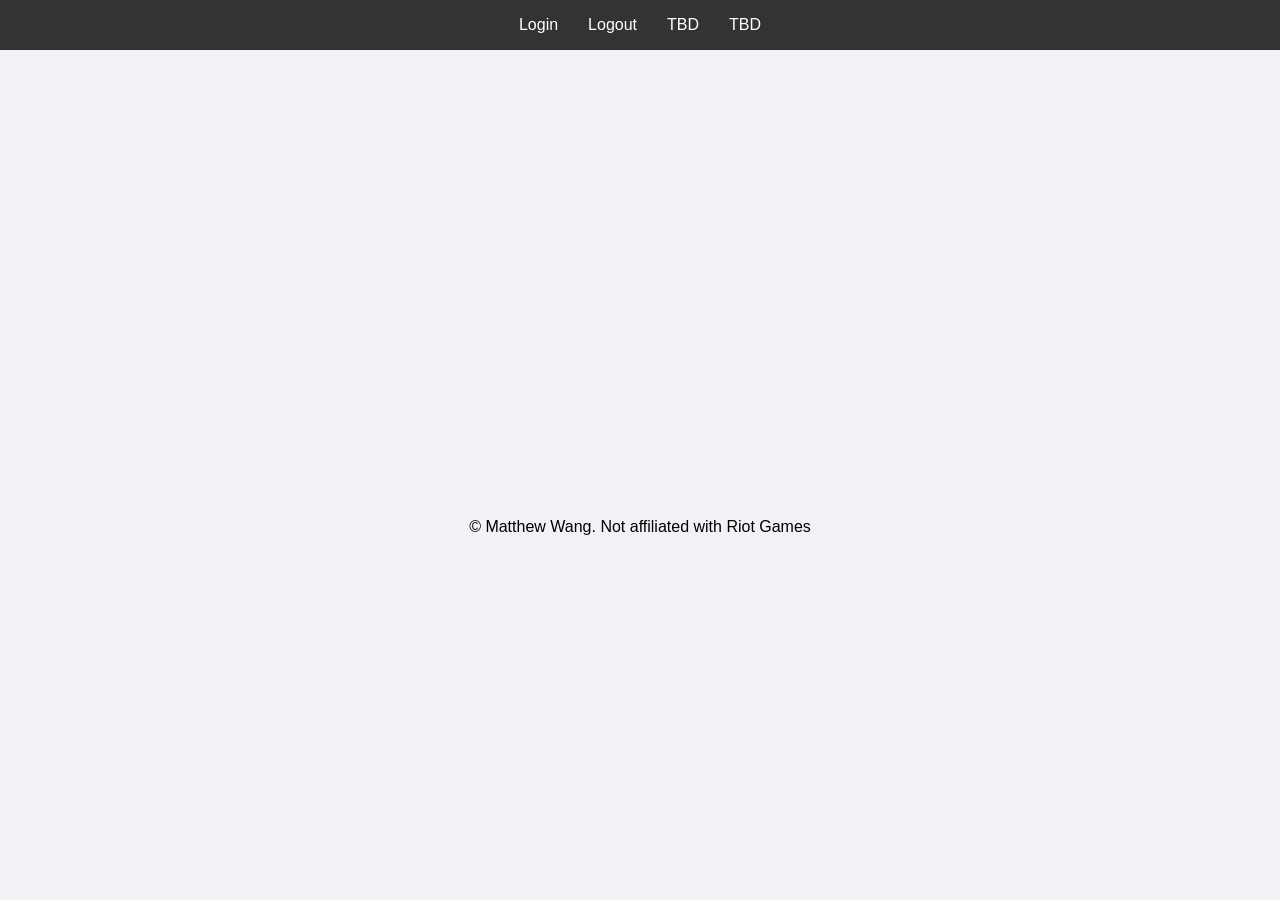
==== home2.html @ 46015d0f "login redirect, logout function" ====
<!DOCTYPE html>
<link rel="stylesheet" href="style.css">
<html lang="en">
<!--    
<head>
    <meta charset="UTF-8">
    <meta name="viewport" content="width=device-width, initial-scale=1.0">
    <title>My Home Page</title>
    <style>
        body { font-family: Arial, sans-serif; margin: 0; line-height: 1.6; }
        header { background: #333; color: #fff; padding: 1rem; text-align: center; }
        nav { display: flex; justify-content: center; background: #444; padding: 0.5rem; }
        nav a { color: white; margin: 0 15px; text-decoration: none; }
        .hero { padding: 50px; text-align: center; background: #f4f4f4; }
        .container { padding: 20px; max-width: 800px; margin: auto; }
        footer { background: #333; color: #fff; text-align: center; padding: 10px; position: fixed; bottom: 0; width: 100%; }
    </style>
</head>
<body>
-->

<!--
<header>
    <h1>This will be a very creative name in the future :^)</h1>
</header>
-->
<nav>
    <a href="login.html">Login</a>
    <a href="Logout.php">Logout</a>
    <a href="#">TBD</a>
    <a href="#">TBD</a>
</nav>
<!--
<section class="hero">
    <h2>Discover Amazing Content</h2>
    <p>This is a simple landing page built with pure HTML and CSS.</p>
    <button onclick="alert('Hello!')">Get Started</button>
</section>
-->


<section class="hero">
    <video autoplay muted loop playsinline class="hero-video">
        <source src="https://preview.redd.it/q0dd3k02unqb1.gif?width=1152&format=mp4&s=5fa5cac1069d4f256d69efc1654621c5aa9520a5" type="video/mp4">
        Your browser does not support the video tag.
    </video>
</section>

<!--
<div class="container">
    <h3>About</h3>
    <p>This is going to be a service focused on Riftbound!  Stay Tuned!.</p>
</div>
-->

<footer>
    <p>&copy; Matthew Wang. Not affiliated with Riot Games</p>
</footer>

</body>
</html>
---- style.css ----
/* 1. Global Reset & Typography */
* {
    box-sizing: border-box;
    margin: 0;
    padding: 0;
    font-family: 'Segoe UI', Tahoma, Geneva, Verdana, sans-serif;
}

/* 2. Page Layout */
body {
    background-color: #f0f2f5; /* Clean light gray background */
    display: flex;
    flex-direction: column; /* Allows Nav to stay at top and form to center */
    align-items: center;
    justify-content: center;
    min-height: 100vh;
}

/* 3. Navigation Bar (Refined) */
nav { 
    width: 100%;
    position: absolute;
    top: 0;
    display: flex; 
    justify-content: center; 
    background: #333; 
    padding: 1rem; 
}

nav a { 
    color: white; 
    margin: 0 15px; 
    text-decoration: none; 
    font-weight: 500;
}

nav a:hover {
    color: #D13639;
}

/* 4. The Registration Card */
.container {
    background-color: #ffffff;
    padding: 40px;
    border-radius: 12px;
    box-shadow: 0 10px 25px rgba(0, 0, 0, 0.05);
    width: 90%;
    max-width: 400px;
    margin-top: 60px; /* Space for the absolute nav */
}

h2 {
    text-align: center;
    margin-bottom: 24px;
    color: #222;
    font-size: 1.8rem;
}

/* 5. Form Elements */
input {
    width: 100%;
    padding: 14px 16px;
    margin-bottom: 18px;
    border: 1px solid #e1e1e1;
    border-radius: 8px;
    font-size: 16px;
    background-color: #fafafa;
    transition: all 0.3s ease;
}

input:focus {
    outline: none;
    border-color: #D13639;
    background-color: #fff;
    box-shadow: 0 0 0 3px rgba(0, 123, 255, 0.1);
}

button {
    width: 100%;
    padding: 14px;
    background-color: #D13639;
    color: white;
    border: none;
    border-radius: 8px;
    font-size: 16px;
    font-weight: 600;
    cursor: pointer;
    transition: background-color 0.2s ease, transform 0.1s ease;
}

button:hover {
    filter: brightness(1.2);
}

button:active {
    transform: scale(0.98); /* Slight "press" effect */
}
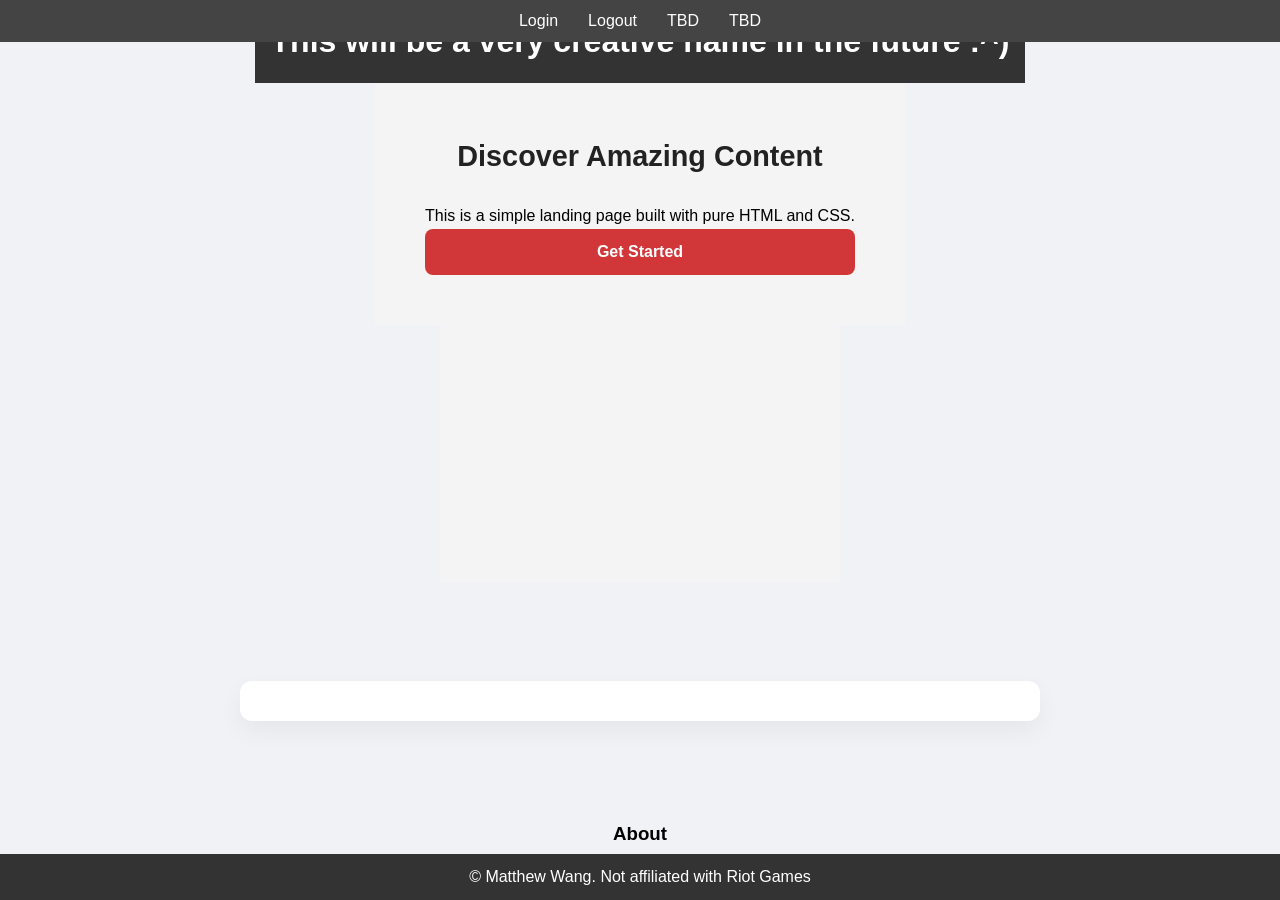
==== commit 8db400e1: "home2 changes" ====
--- a/home2.html
+++ b/home2.html
@@ -1,11 +1,10 @@
 <!DOCTYPE html>
-<link rel="stylesheet" href="style.css">
 <html lang="en">
-<!--    
 <head>
     <meta charset="UTF-8">
     <meta name="viewport" content="width=device-width, initial-scale=1.0">
     <title>My Home Page</title>
+    <link rel="stylesheet" href="style.css">
     <style>
         body { font-family: Arial, sans-serif; margin: 0; line-height: 1.6; }
         header { background: #333; color: #fff; padding: 1rem; text-align: center; }
@@ -17,27 +16,23 @@
     </style>
 </head>
 <body>
--->
 
-<!--
 <header>
     <h1>This will be a very creative name in the future :^)</h1>
 </header>
--->
+
 <nav>
     <a href="login.html">Login</a>
-    <a href="Logout.php">Logout</a>
+    <a href="logout.php">Logout</a>
     <a href="#">TBD</a>
     <a href="#">TBD</a>
 </nav>
-<!--
+
 <section class="hero">
     <h2>Discover Amazing Content</h2>
     <p>This is a simple landing page built with pure HTML and CSS.</p>
     <button onclick="alert('Hello!')">Get Started</button>
 </section>
--->
-
 
 <section class="hero">
     <video autoplay muted loop playsinline class="hero-video">
@@ -46,8 +41,16 @@
     </video>
 </section>
 
-<!--
 <div class="container">
+    <!-- Add your content here -->
+</div>
+
+<footer>
+    <p>&copy; 2023 My Website. All rights reserved.</p>
+</footer>
+
+</body>
+</html>
     <h3>About</h3>
     <p>This is going to be a service focused on Riftbound!  Stay Tuned!.</p>
 </div>
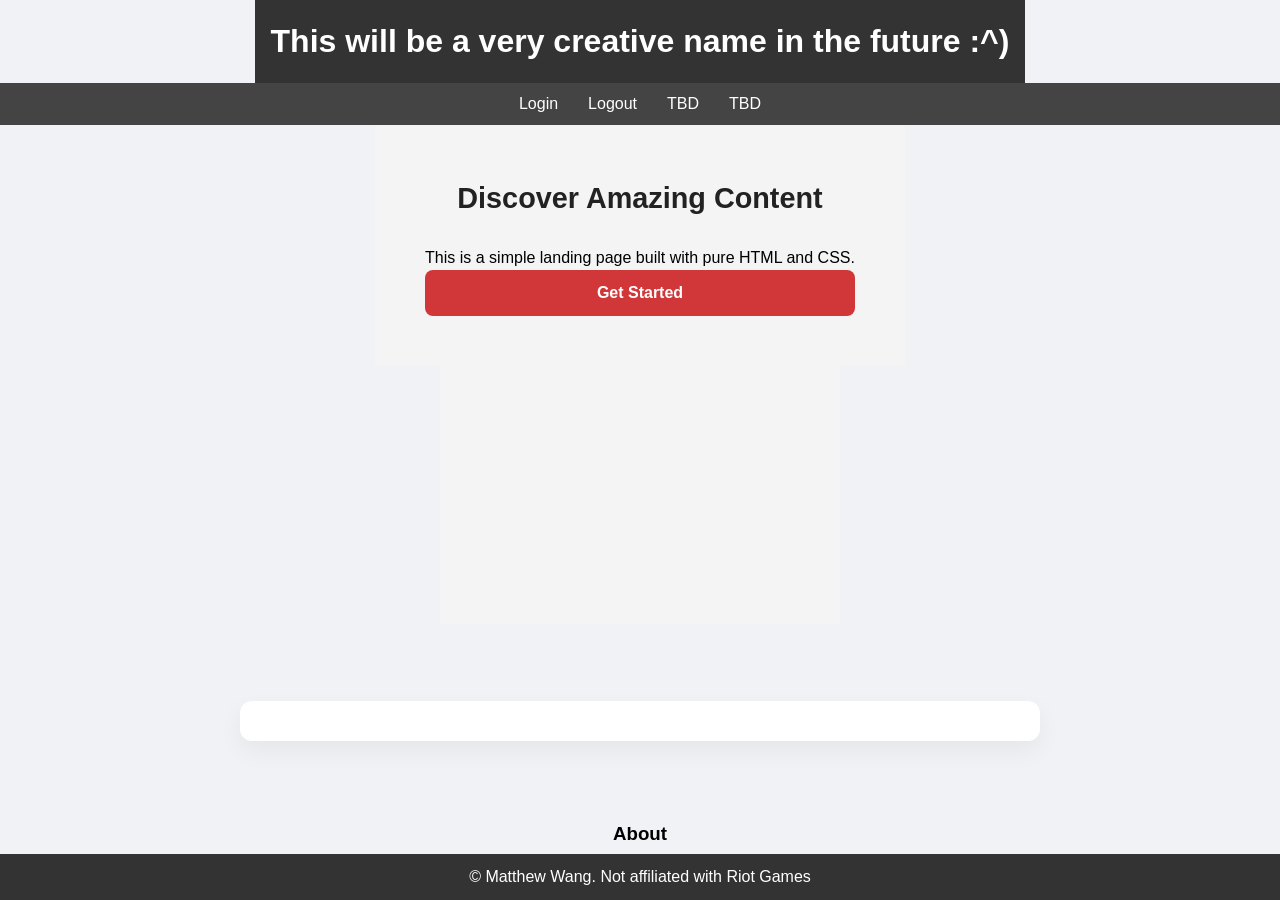
==== commit 4163fa10: "home2 change" ====
--- a/home2.html
+++ b/home2.html
@@ -8,11 +8,13 @@
     <style>
         body { font-family: Arial, sans-serif; margin: 0; line-height: 1.6; }
         header { background: #333; color: #fff; padding: 1rem; text-align: center; }
-        nav { display: flex; justify-content: center; background: #444; padding: 0.5rem; }
+        nav { display: flex; justify-content: center; background: #444; padding: 0.5rem; position: relative; }
         nav a { color: white; margin: 0 15px; text-decoration: none; }
         .hero { padding: 50px; text-align: center; background: #f4f4f4; }
         .container { padding: 20px; max-width: 800px; margin: auto; }
         footer { background: #333; color: #fff; text-align: center; padding: 10px; position: fixed; bottom: 0; width: 100%; }
+        h1 { margin: 0; }
+        h1 { margin: 0; }
     </style>
 </head>
 <body>
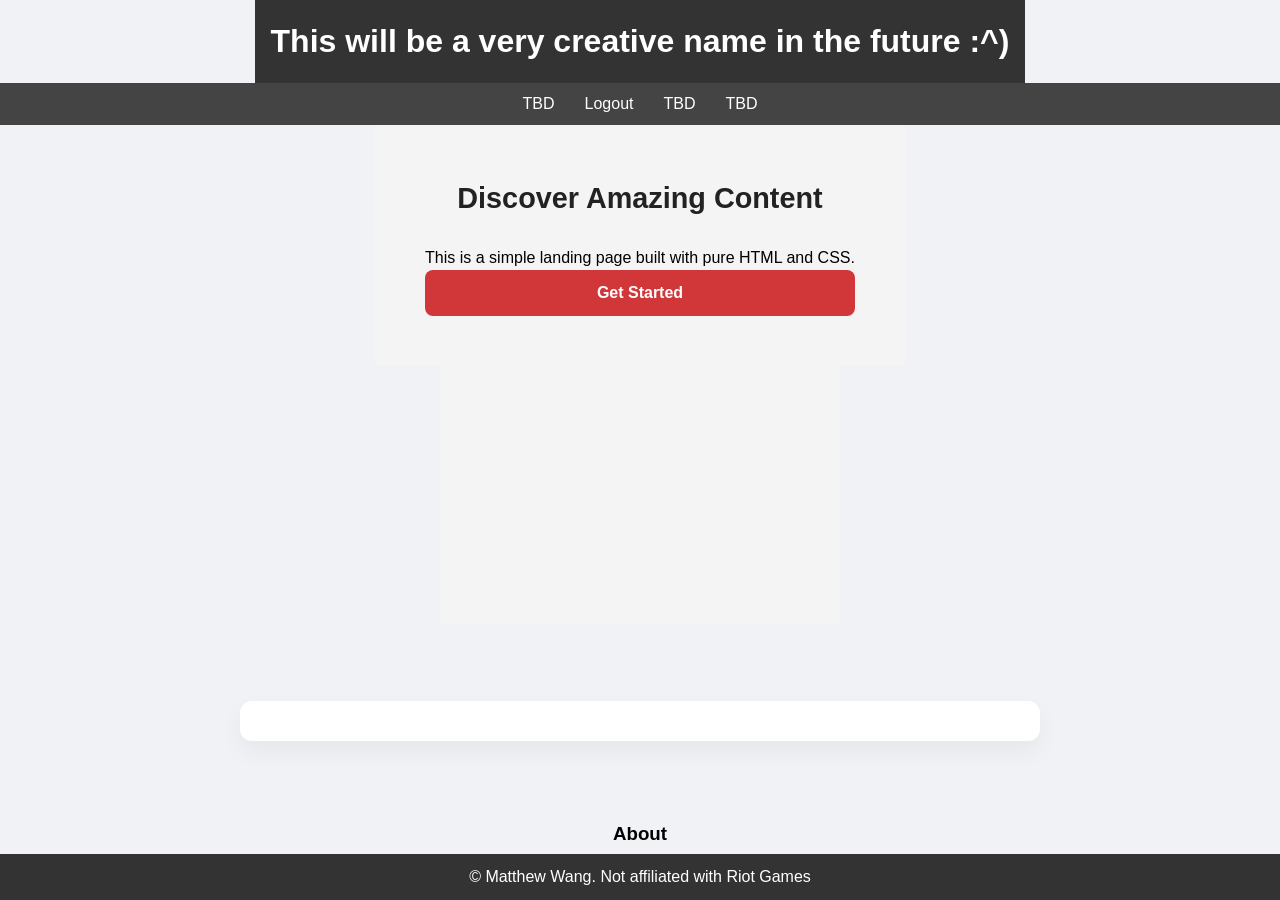
==== commit 52edd962: "Removed login from home2" ====
--- a/home2.html
+++ b/home2.html
@@ -24,7 +24,7 @@
 </header>
 
 <nav>
-    <a href="login.html">Login</a>
+    <a href="#">TBD</a>
     <a href="logout.php">Logout</a>
     <a href="#">TBD</a>
     <a href="#">TBD</a>
